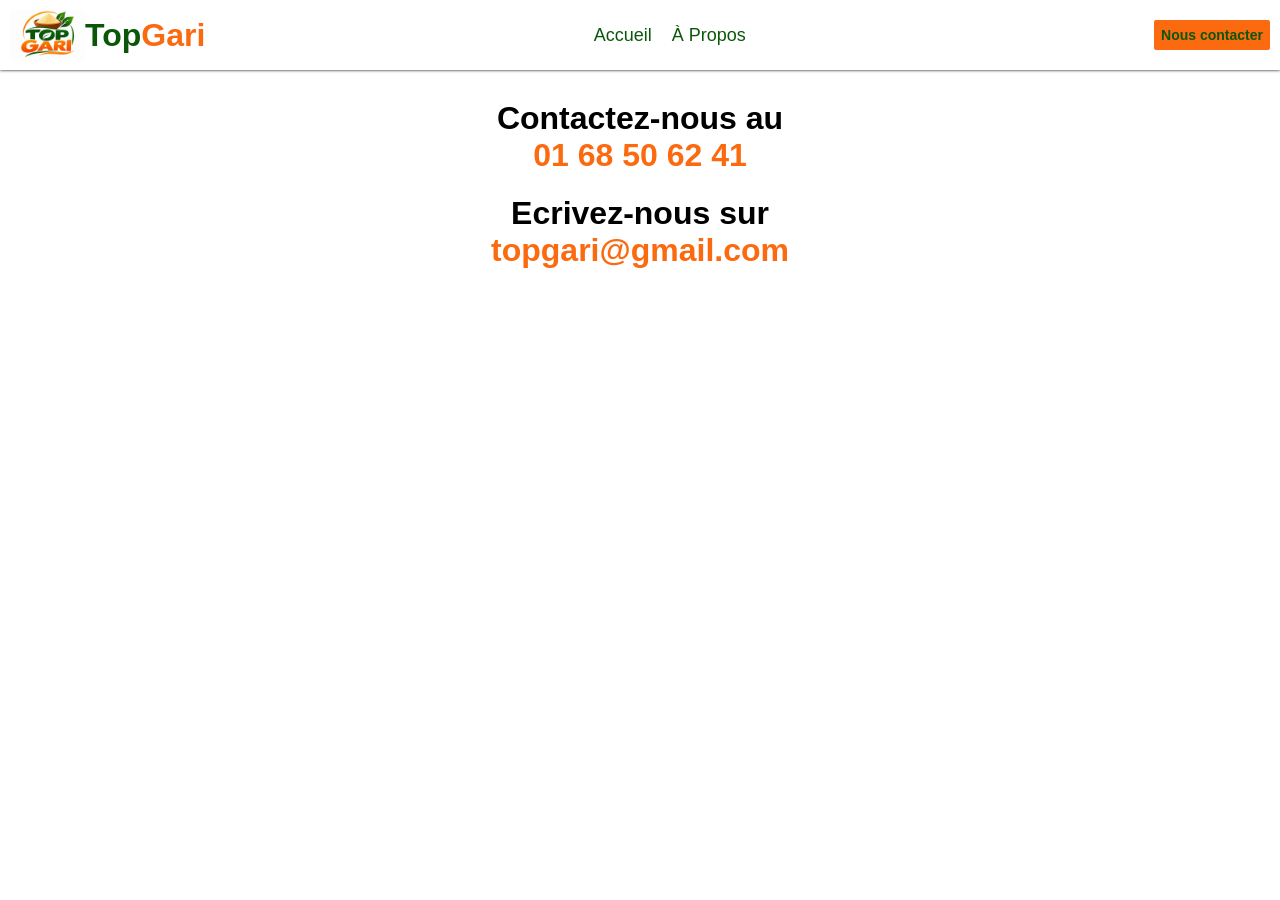
==== Liens/Contact.html @ add79cc7 "Add files via upload" ====
<!DOCTYPE html>
<html lang="fr">
<head>
    <meta charset="UTF-8">
    <meta name="viewport" content="width=device-width, initial-scale=1.0">
    <link rel="icon" href="../image/favicon.png" type="image/png">
    <title>TOP GARI</title>
    <link rel="stylesheet" href="style Contact.css">
</head>
<body>
    <header>

        <div class="er">
        <a href="lien menu contact.html">

        <div class="menu">
            <span class="spa"></span>
        </div>
        <div class="menu">
            <span class="spa"></span>
        </div>
        <div class="menu">
            <span class="spa"></span>
        </div>
        </a>
        </div>

        <div class="divlogo">
            <img src="../image/logo.png" alt="logo" class="imglogo">
            <h1 class="titrelogo">Top<span>Gari</span></h1>
        </div>

        <div class="divlink">
            <li><a href="../index.html">Accueil</a></li>
            <li><a href="À propos.html">À Propos</a></li>
        </div>

        <a href="Contact.html" class="butlink"><button>Nous contacter</button></a>

    </header>

    <main>
        <h1>Contactez-nous au<br><span>01 68 50 62 41</span></h1>
        <h1>Ecrivez-nous sur<br><span>topgari@gmail.com</span></h1>
    </main>

</body>
</html>
---- Liens/style Contact.css ----
header{
    background-color: white;
    box-shadow: 0 0 3px 0 black;
    position: fixed;
    top: 0;
    left: 0;
    right: 0;
    display: flex;
    align-items: center;
    justify-content: space-between;
    padding: 10px;
    height: 50px;
}

.divlogo{
    display: flex;
    align-items: center;
    justify-content: space-between;
}

.imglogo{
    height: 50px;
}

.titrelogo{
   color: #0b570a;  
   font-family: Arial, Helvetica, sans-serif;
}

span{
    color: #fc6507f6;
}

.divlink{
    display: flex;
    align-items: center;
    justify-content: space-between;
}

li{
    padding-right: 20px;
    list-style: none;
}

a{
    text-decoration: none;
    color: #0b570a;
    font-family: Verdana, Geneva, Tahoma, sans-serif;
    font-size: 18px;
    transition: 0.5s;
}

a:hover{
    color: #fc6507f6;
}

button{
    border: none;
    background-color: #fc6507f6;
    color: #0b570a;
    font-weight: bold;
    font-size: 14px;
    padding: 7px;
    border-radius: 2px;
    cursor: pointer;
}

button:hover{
    color: #fc6507f6;
}

button:hover{
    background-color: #0b570a;
}

main{
    margin-top: 100px;
    text-align: center;
}

h1{
    font-family: Arial, Helvetica, sans-serif;
}

.menu{
    display: none;
}

.er{
    display: none;
}

@media (max-width:682px){

    .divlogo{
        font-size: 10px;
    }

    .divlink{
        display: none;
    }

    .menu{
        height: 10px;
        width: 50px;
        position: relative;
        display: flex;
        align-items: center;
        justify-content: center;
        cursor: pointer;
        margin: 0;
    }

    .spa{

        width: 35px;
        background-color: #fc6507f6;
        height: 5px;
        border-radius: 6px;
        transition: 0.5s;
    }

    .er{
        display: inline-block;
    }

    h1{
    font-size: 23px;
    }

}
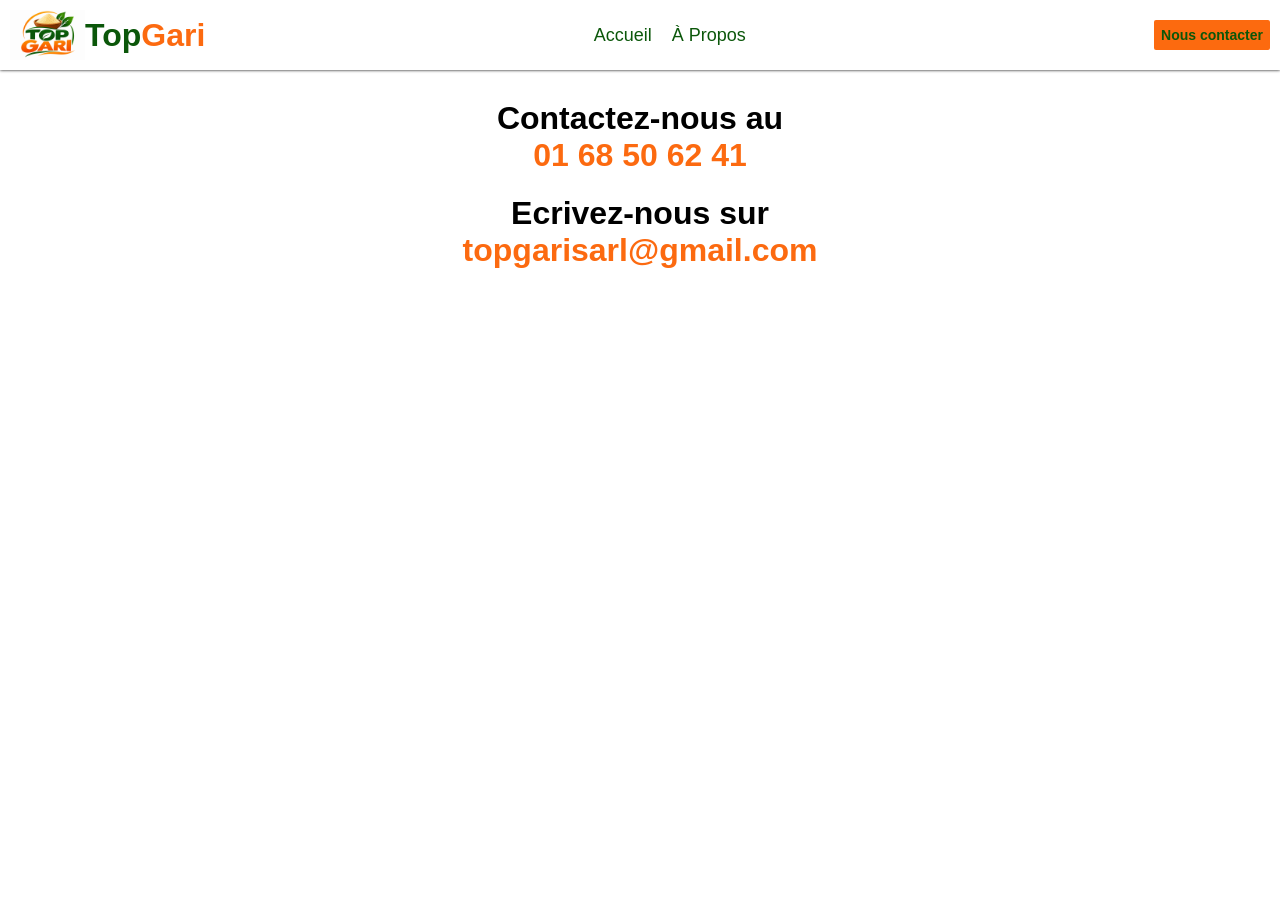
==== commit 1d9819bd: "Update Contact.html" ====
--- a/Liens/Contact.html
+++ b/Liens/Contact.html
@@ -41,8 +41,8 @@
 
     <main>
         <h1>Contactez-nous au<br><span>01 68 50 62 41</span></h1>
-        <h1>Ecrivez-nous sur<br><span>topgari@gmail.com</span></h1>
+        <h1>Ecrivez-nous sur<br><span>topgarisarl@gmail.com</span></h1>
     </main>
 
 </body>
-</html>+</html>
